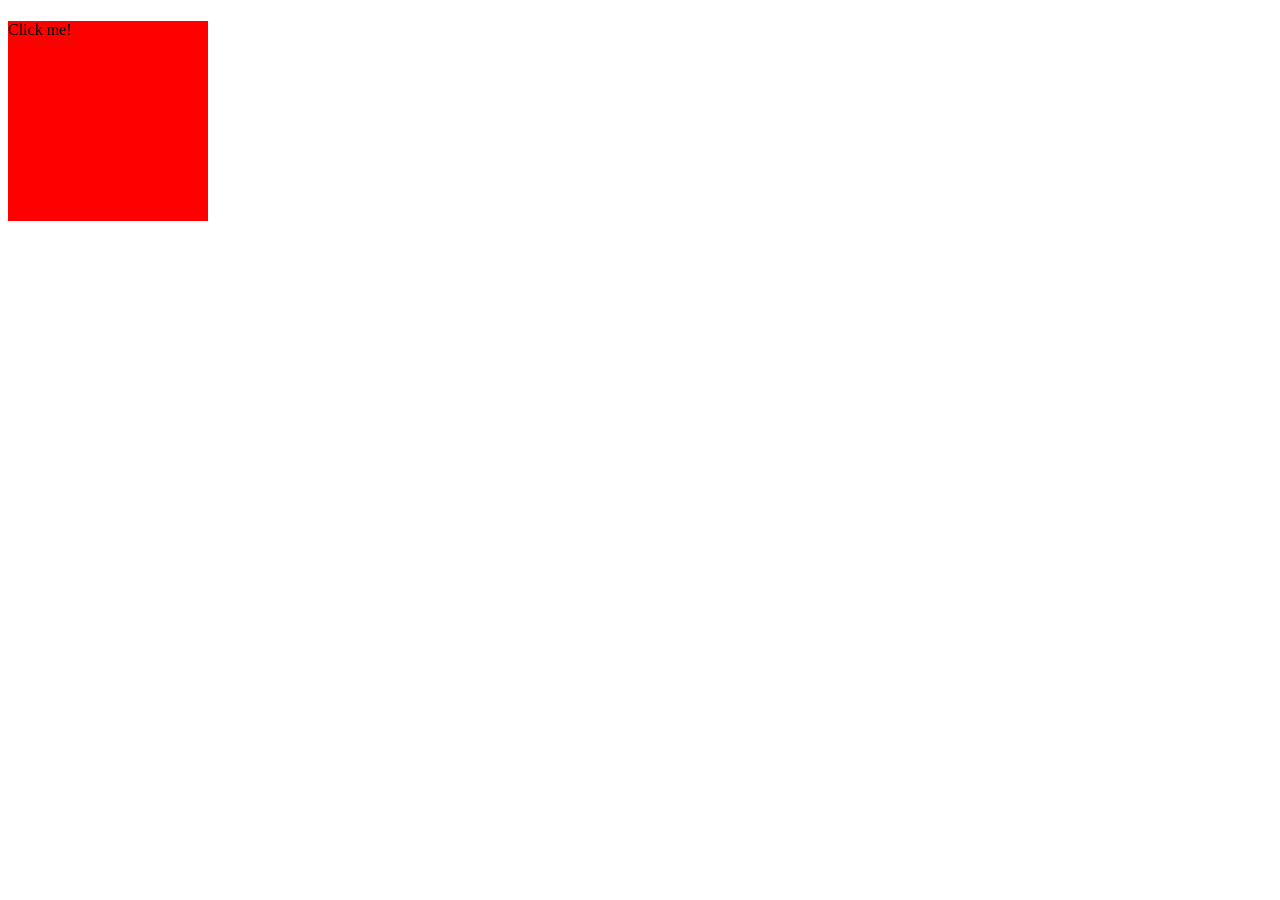
==== jsexamples/index.html @ 6c348b64 "finishing from 09/14, putting in things from 09/23" ====
<!DOCTYPE html>
<html lang="en">
<head>
    <meta charset="UTF-8">
    <meta name="viewport" content="width=device-width, initial-scale=1.0">
    <title>Document</title>
    <link rel="stylesheet" href="css/style.css">
    <!--<script src = "javascript/gettingStarted.js" defer></script> -->
    <script src="javascript/clicking.js" defer></script>
</head>
<body>
    <h1 id="heading1"></h1>
    <div id="redClick">
        <p>Click me!</p>
    </div>
</body>
</html>
---- jsexamples/css/style.css ----
.clickBox {
    width: 200px;
    height: 200px;
    background-color: red;
    transition: background-color 0.3s ease;
}
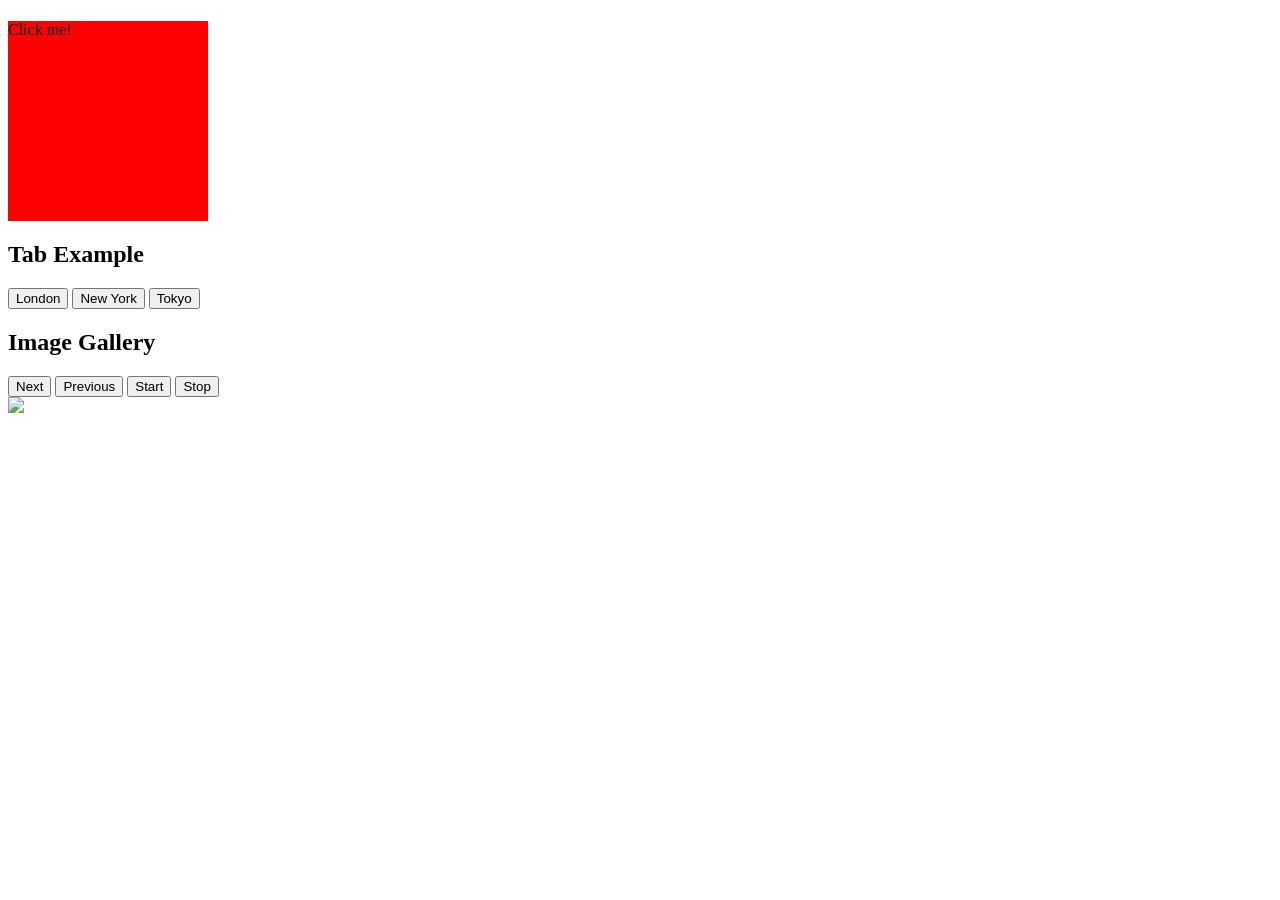
==== commit bf454f96: "adding in image and new lines" ====
--- a/jsexamples/index.html
+++ b/jsexamples/index.html
@@ -7,11 +7,35 @@
     <link rel="stylesheet" href="css/style.css">
     <!--<script src = "javascript/gettingStarted.js" defer></script> -->
     <script src="javascript/clicking.js" defer></script>
+    <script src = "javascript/tabs.js" defer></script>
 </head>
 <body>
     <h1 id="heading1"></h1>
     <div id="redClick">
         <p>Click me!</p>
     </div>
+
+    <section>
+        <h2> Tab Example</h2>
+        <div>
+            <button class = "place">London</button>
+            <button class = "place">New York</button>
+            <button class = "place">Tokyo</button>
+        </div>
+        <div id = "tabContent"></div>
+    </section>
+
+    <section>
+        <h2> Image Gallery</h2>
+        <div>
+            <button id = "next">Next</button>
+            <button id = "prev">Previous</button>
+            <button id = "start">Start</button>
+            <button id = "stop">Stop</button>
+        </div>
+        <div>
+            <img class = "images" src = "images/xxx">
+        </div>
+    </section>
 </body>
 </html>
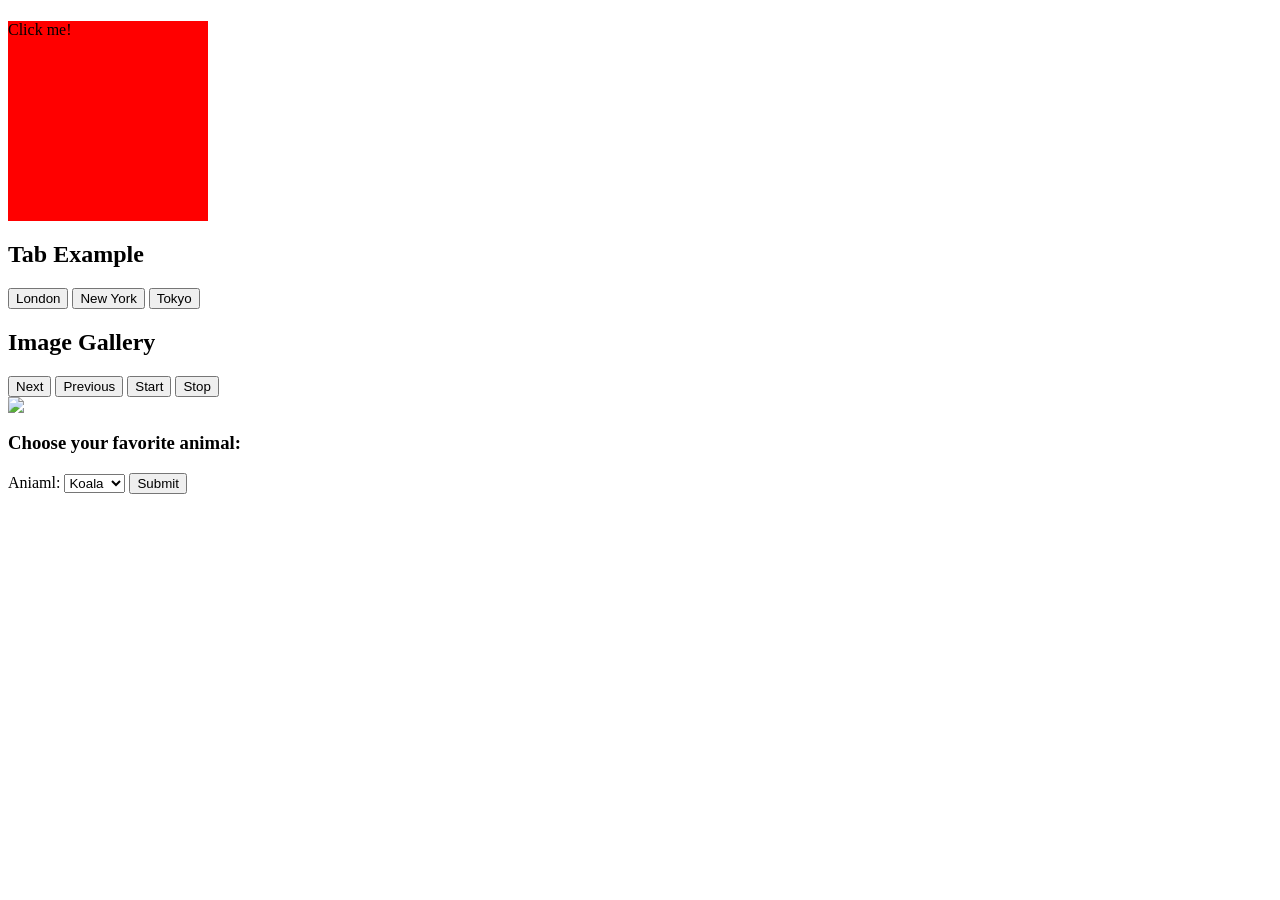
==== commit 941432bb: "adding in changes from clas 09/30" ====
--- a/jsexamples/index.html
+++ b/jsexamples/index.html
@@ -8,6 +8,8 @@
     <!--<script src = "javascript/gettingStarted.js" defer></script> -->
     <script src="javascript/clicking.js" defer></script>
     <script src = "javascript/tabs.js" defer></script>
+    <script src = "javascript/gallery.js" defer></script>
+    <script src = "javascript/form.js" defer></script>
 </head>
 <body>
     <h1 id="heading1"></h1>
@@ -37,5 +39,25 @@
             <img class = "images" src = "images/xxx">
         </div>
     </section>
+
+    <section>
+        <h3> Choose your favorite animal:</h3>
+        <form>
+            <label for = "animals"> Aniaml:</label>
+            <select name = "animals" id = "animals">
+                <option value = "koala">Koala</option>
+                <option value = "gorilla">Gorilla</option>
+                <option value = "zebra">Zebra</option>
+                <option value = "tiger">Tiger</option>
+            </select>
+            <button id = "submit" type = "button">Submit</button>
+            <!-- A button actually has two different types: it has button and it has submit
+             type button refers to it as more of a gooey button
+             type submit is specifically for forms, so when you press the submit button it sends a request thru the browser -->
+        </form>
+        <div id = "addImages">
+
+        </div>
+    </section>
 </body>
 </html>
